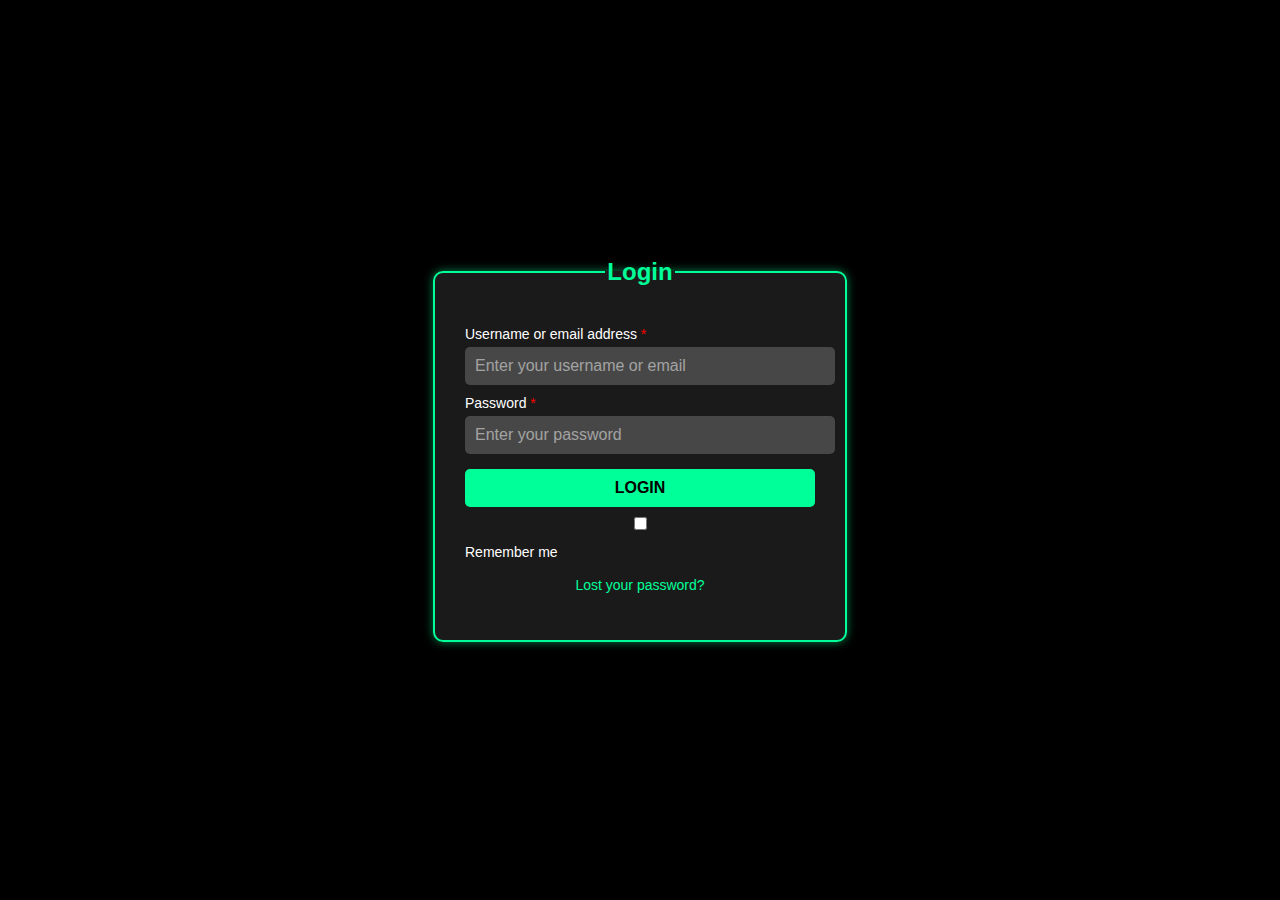
==== index.html @ b07901ce "Update and rename Login.html to index.html" ====
<!DOCTYPE html> 
<html lang="en">
<head>
    <meta charset="UTF-8">
    <meta name="viewport" content="width=device-width, initial-scale=1.0">
    <title>Login</title>
    <link rel="stylesheet" href="styles.css">
    <script defer src="script.js"></script> 
</head>
<body>
    <form id="form">
        <div class="container">
            <fieldset class="login">
                <legend>Login</legend>
                <label for="login-identifier">Username or email address <span style="color: red;">*</span></label>
                <input type="text" id="login-identifier" name="login-identifier" placeholder="Enter your username or email" required>
                
                <label for="login-password">Password <span style="color: red;">*</span></label>
                <input type="password" id="login-password" name="login-password" placeholder="Enter your password" required>
                
                <button type="submit" id="login-btn">LOGIN</button>
                <input type="checkbox" id="remember"> <label for="remember">Remember me</label>
                <p><a href="#">Lost your password?</a></p>
            </fieldset>
        </div>
    </form>

    </body>
</html>
---- styles.css ----
/* General Styles */
body {
    margin: 0;
    padding: 0;
    font-family: Arial, sans-serif;
    background-color: #000;
    color: #fff;
}

/* Header Styles */
header {
    display: flex;
    justify-content: space-between;
    align-items: center;
    padding: 20px 50px;
    background: rgba(0, 0, 0, 0.8);
    position: fixed;
    width: 95%;
    top: 0;
    z-index: 1000;
}

.logo {
    font-size: 24px;
    font-weight: bold;
    color: #fff;
}

.logo span {
    color: #00ff99;
}

nav ul {
    list-style: none;
    display: flex;
    gap: 20px;
}

nav ul li {
    display: inline;
}

nav ul li a {
    text-decoration: none;
    color: #fff;
    font-size: 16px;
    transition: color 0.3s;
}

nav ul li a:hover,
nav ul li a.active {
    color: #00ff99;
}

.cart-icon {
    font-size: 20px;
}

/* Hero Section */
.hero {
    position: relative;
    height: 100vh;
    display: flex;
    align-items: center;
    justify-content: center;
    text-align: center;
    background: url('background.jpg') no-repeat center center/cover;
}

.overlay {
    position: absolute;
    top: 0;
    left: 0;
    width: 100%;
    height: 100%;
    background: rgba(0, 0, 0, 0.6);
}

.hero-content {
    position: relative;
    z-index: 1;
}

.hero-content h1 {
    font-size: 40px;
    font-weight: bold;
    line-height: 1.2;
    text-transform: uppercase;
}

.hero-image {
    margin-top: 20px;
    width: 560px;
    height: auto;
}

/* Login Page Styles */
.container {
    display: flex;
    justify-content: center;
    align-items: center;
    height: 100vh;
    background: rgba(0, 0, 0, 0.9);
}

fieldset.login {
    background: rgba(255, 255, 255, 0.1);
    padding: 30px;
    border-radius: 10px;
    border: 2px solid #00ff99;
    width: 350px;
    text-align: center;
    box-shadow: 0 0 10px rgba(0, 255, 153, 0.5);
}

legend {
    font-size: 24px;
    font-weight: bold;
    color: #00ff99;
}

label {
    display: block;
    font-size: 14px;
    margin-top: 10px;
    text-align: left;
}

input[type="text"],
input[type="password"] {
    width: 100%;
    padding: 10px;
    margin-top: 5px;
    border: none;
    border-radius: 5px;
    background: rgba(255, 255, 255, 0.2);
    color: #fff;
    font-size: 16px;
}

input::placeholder {
    color: rgba(255, 255, 255, 0.5);
}

button#login-btn {
    width: 100%;
    padding: 10px;
    margin-top: 15px;
    border: none;
    border-radius: 5px;
    background: #00ff99;
    color: #000;
    font-size: 16px;
    font-weight: bold;
    cursor: pointer;
    transition: background 0.3s;
}

button#login-btn:hover {
    background: #00cc77;
}

input[type="checkbox"] {
    margin-top: 10px;
}

p a {
    color: #00ff99;
    text-decoration: none;
    font-size: 14px;
}

p a:hover {
    text-decoration: underline;
}

/* Responsive Design */
@media screen and (max-width: 400px) {
    fieldset.login {
        width: 90%;
    }
}

/* Error Page Styles */
.error-container {
    text-align: center;
    margin-top: 15%;
    color: #fff;
}

.error-container h1 {
    font-size: 36px;
    color: red;
}

.error-container p {
    font-size: 18px;
}

.error-container a {
    color: #00ff99;
    text-decoration: none;
    font-weight: bold;
}

.error-container a:hover {
    text-decoration: underline;
}


/* Shop styles Section*/
.shop-container {
    width: 90%;
    max-width: 1200px;
    margin: 40px auto;
    padding: 25px;
    transparency: 50%;
    border-radius: 8px;
    box-shadow: 0 0 10px rgba(0, 0, 0, 0.1);
}

.shop-container h1 {
    text-align: center;
    font-size: 2em;
    margin-bottom: 5px;
}

.products-grid {
    display: grid;
    grid-template-columns: repeat(auto-fill, minmax(250px, 1fr));
    gap: 20px;
    justify-items: center;
}

.product {
    background-color: #fff;
    border: 1px solid #ddd;
    border-radius: 8px;
    padding: 20px;
    text-align: center;
    box-shadow: 0 4px 8px rgba(0, 0, 0, 0.1);
}

.product img {
    width: 100%;
    height: auto;
    border-radius: 8px;
    margin-bottom: 15px;
}

.product h2 {
    font-size: 1.5em;
    margin: 15px 0;
}

.product p {
    font-size: 1.2em;
    color: #28a745;
    margin-bottom: 20px;
}

.add-to-cart {
    background-color: #ff6347;
    color: white;
    border: none;
    padding: 10px 20px;
    border-radius: 5px;
    cursor: pointer;
    font-size: 1em;
}

.add-to-cart:hover {
    background-color: #e55347;
}

.shop-actions {
    display: flex;
    justify-content: space-between;
    margin-top: 40px;
}

.shop-actions button {
    padding: 10px 20px;
    font-size: 1.2em;
    background-color: #007bff;
    color: white;
    border: none;
    border-radius: 5px;
    cursor: pointer;
    transition: background-color 0.3s;
}

.shop-actions button:hover {
    background-color: #0056b3;
}

#cancel {
    background-color: #dc3545;
}

#cancel:hover {
    background-color: #c82333;
}

#exit {
    background-color: #6c757d;
}

#exit:hover {
    background-color: #5a6268;
}

/* Invoice Page Styles */
.invoice-container {
    width: 80%;
    max-width: 1000px;
    margin: 40px auto;
    padding: 20px;
    background-color: grey;
    border-radius: 8px;
    box-shadow: 0 0 10px rgba(0, 0, 0, 0.1);
}

.invoice-container h1 {
    text-align: center;
    font-size: 2.5em;
    margin-bottom: 30px;
}

.invoice-details table {
    width: 100%;
    margin-bottom: 20px;
    border-collapse: collapse;
}

.invoice-details table th, .invoice-details table td {
    border: 1px solid #ddd;
    padding: 10px;
    text-align: left;
}

.invoice-details table th {
    background-color: #f4f4f4;
}

.totals {
    font-size: 1.2em;
    margin-top: 20px;
}

.totals p {
    margin-bottom: 10px;
}

.invoice-actions {
    text-align: center;
    margin-top: 40px;
}

.invoice-actions button {
    padding: 10px 20px;
    font-size: 1.2em;
    background-color: #007bff;
    color: white;
    border: none;
    border-radius: 5px;
    cursor: pointer;
}

.invoice-actions button:hover {
    background-color: #0056b3;
}


/* About Us Styles */
body {
    margin: 0;
    padding: 0;
    font-family: Arial, sans-serif;
    background-color: #000;
    color: #fff;
}

/* Navbar */
.navbar {
    display: flex;
    align-items: center;
    justify-content: space-between;
    padding: 15px 50px;
    background: rgba(0, 0, 0, 0.8);
    position: fixed;
    width: 100%;
    top: 0;
    z-index: 1000;
}

.navbar img {
    height: 40px;
}

.menu {
    display: flex;
    gap: 20px;
}

.menu a {
    text-decoration: none;
    color: #fff;
    font-size: 16px;
    transition: color 0.3s;
}

.menu a:hover,
.menu a.active {
    color: #00ff99;
}

.navbar-cart-icon {
    height: 20px;
}

/* About Us Section */
.about-container {
    width: 80%;
    margin: 100px auto 20px;
    background: rgba(255, 255, 255, 0.05);
    padding: 30px;
    border-radius: 10px;
    box-shadow: 0px 0px 10px rgba(0, 255, 153, 0.2);
    text-align: center;
}

.about-container h1 {
    font-size: 36px;
    color: #00ff99;
}

.about-container h2 {
    color: #00ff99;
}

.about-container ul {
    list-style-type: square;
    text-align: left;
    display: inline-block;
}

.about-container p,
.about-container ul {
    font-size: 18px;
    line-height: 1.6;
}
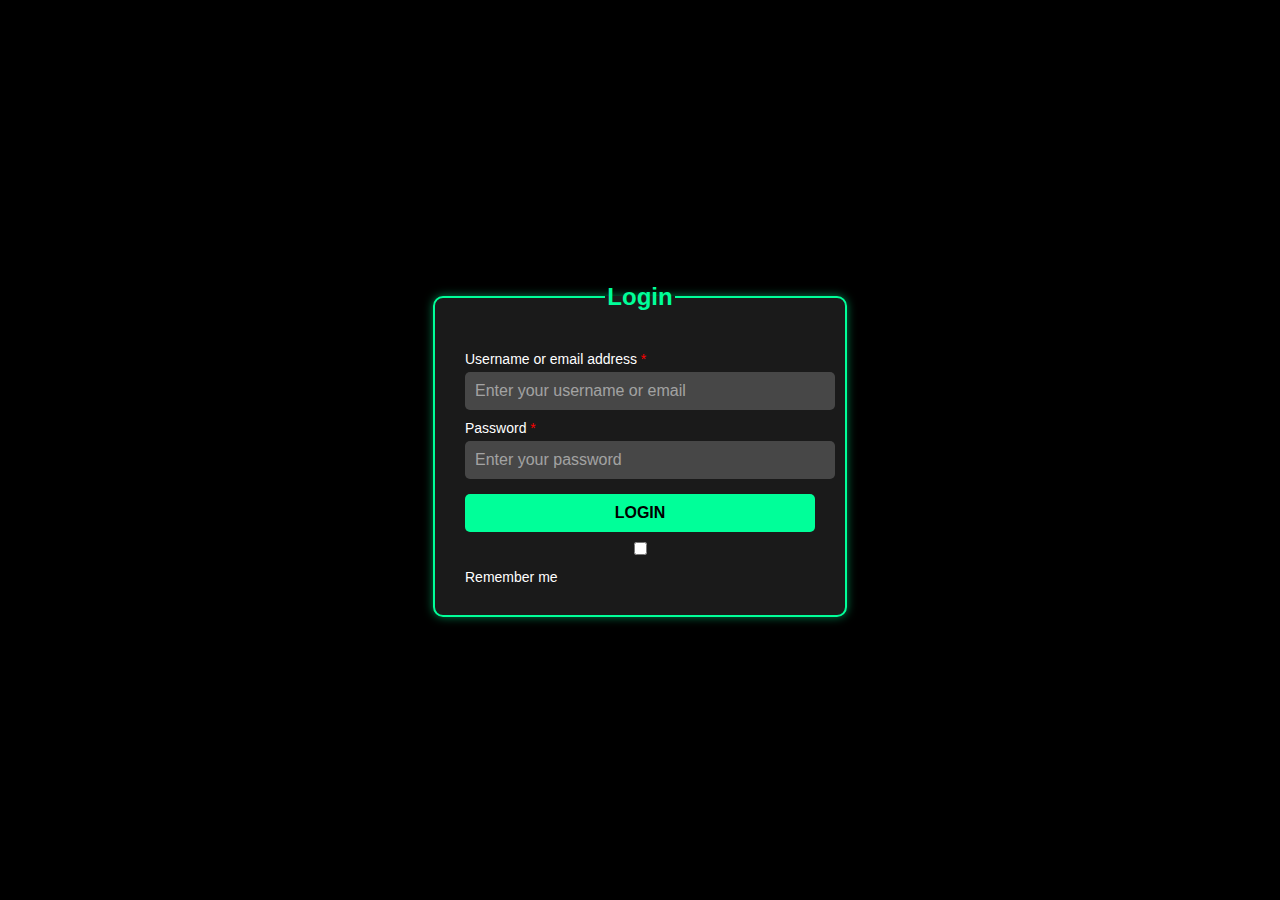
==== commit 61239782: "Update index.html" ====
--- a/index.html
+++ b/index.html
@@ -20,7 +20,6 @@
                 
                 <button type="submit" id="login-btn">LOGIN</button>
                 <input type="checkbox" id="remember"> <label for="remember">Remember me</label>
-                <p><a href="#">Lost your password?</a></p>
             </fieldset>
         </div>
     </form>
